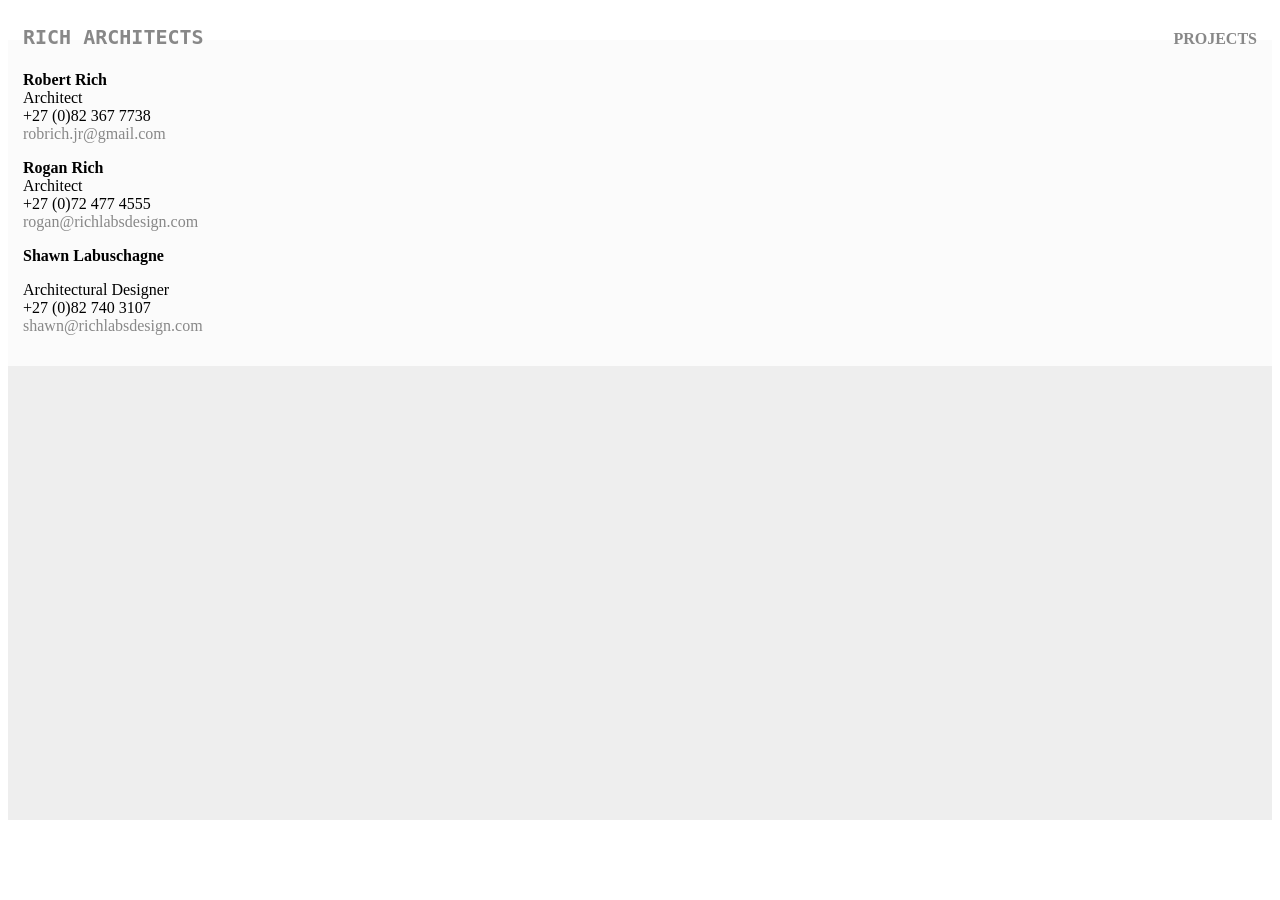
==== public/contact.html @ c78df0bb "bugfix! and content" ====
<!DOCTYPE html>
<html lang="en">
<head>

  <!-- Basic Page Needs
  –––––––––––––––––––––––––––––––––––––––––––––––––– -->
  <meta charset="utf-8">
  <title>rich architects</title>
  <meta name="description" content="">
  <meta name="author" content="">

  <!-- Mobile Specific Metas
  –––––––––––––––––––––––––––––––––––––––––––––––––– -->
  <meta name="viewport" content="width=device-width, initial-scale=1">


  <!-- CSS
  –––––––––––––––––––––––––––––––––––––––––––––––––– -->
  <link rel="stylesheet" href="/css/normalize.css">
  <link rel="stylesheet" href="/css/skeleton.css">

  <!-- Favicon
  –––––––––––––––––––––––––––––––––––––––––––––––––– -->
  <link rel="icon" type="image/png" href="images/favicon.png">
  <script src="/jquery.min.js"></script>

  <style>
  a { color: #888; text-decoration: none;}
  a:hover { color: #000; }
  </style>

</head>
<body>

  <!-- Primary Page Layout
  –––––––––––––––––––––––––––––––––––––––––––––––––– -->
  <div class="container">
    <div class="row">
      <div class="twelve column" style="margin-top: 10px; padding:15px;">
        
        <div id="logo" style="float:left; font-weight: 600;font-size: 20px; font-family: monospace;"><a href="/"><span>RICH ARCHITECTS</span></a></div>
        <div id="menu" style="float:right; font-weight: bold;margin-top: 4.5px;"><a href="/"><span>PROJECTS</span></a></div>
      </div>
    </div>
</div>

<div style="background: rgb(251,251,251);">



<div class="container" >
  <div class="row">


    



    
  
    <div class="one-third column" style="padding: 15px;">
      <p><b>Robert Rich</b><br>
      Architect<br>
      +27 (0)82 367 7738<br>
      <a href="robrich.jr@gmail.com ">robrich.jr@gmail.com </a></p> 

      <p><b>Rogan Rich</b><br>
      Architect<br>
      +27 (0)72 477 4555<br>
      <a href="mailto:rogan@richlabsdesign.com">rogan@richlabsdesign.com</a></p>

  
      <p><b>Shawn Labuschagne</b></p>
      Architectural Designer<br>
      +27 (0)82 740 3107<br>
      <a href="shawn@richlabsdesign.com">shawn@richlabsdesign.com</a></p>
    
    </div>


    <div id="gmapsbox" class="two-thirds column" style="background: #eee;">
      <iframe id="gmaps" src="https://www.google.com/maps/embed?pb=!1m18!1m12!1m3!1d3580.598412972692!2d28.01979131560898!3d-26.177205169234995!2m3!1f0!2f0!3f0!3m2!1i1024!2i768!4f13.1!3m3!1m2!1s0x1e950c7436bedaef%3A0x3e0161b627d6dbe2!2s7+Escombe+Ave%2C+Johannesburg%2C+2193!5e0!3m2!1sen!2sza!4v1477325428588" height="450" frameborder="0" style="border:0" allowfullscreen></iframe>    

    </div>    

    
    
  </div>  

    
  </div><!-- container -->








</div>
<!-- End Document
  –––––––––––––––––––––––––––––––––––––––––––––––––– -->
<script type="text/javascript">

$(document).ready(function() { 
  resizing();
});

$(window).resize(function(){
    // resize
    resizing();
});

function resizing() {
  $("#teambox").width($("#project").width() - 120)
  $("#descriptionbox").width($("#project").width() - 120)
  
  $("#gmaps").width( $("#gmapsbox").width(  ) )

  console.log("window width: "+$(window).width())
  if ($(window).width() < 600) { 
    console.log("small!")
    $("#logo").css("font-size", "16px")
    $("#menu").css("font-size", "12px")

  } else { 
    console.log("not small!")
    $("#logo").css("font-size", "20px")
    $("#menu").css("font-size", "15px")
  }
}

</script>

</body>
</html>
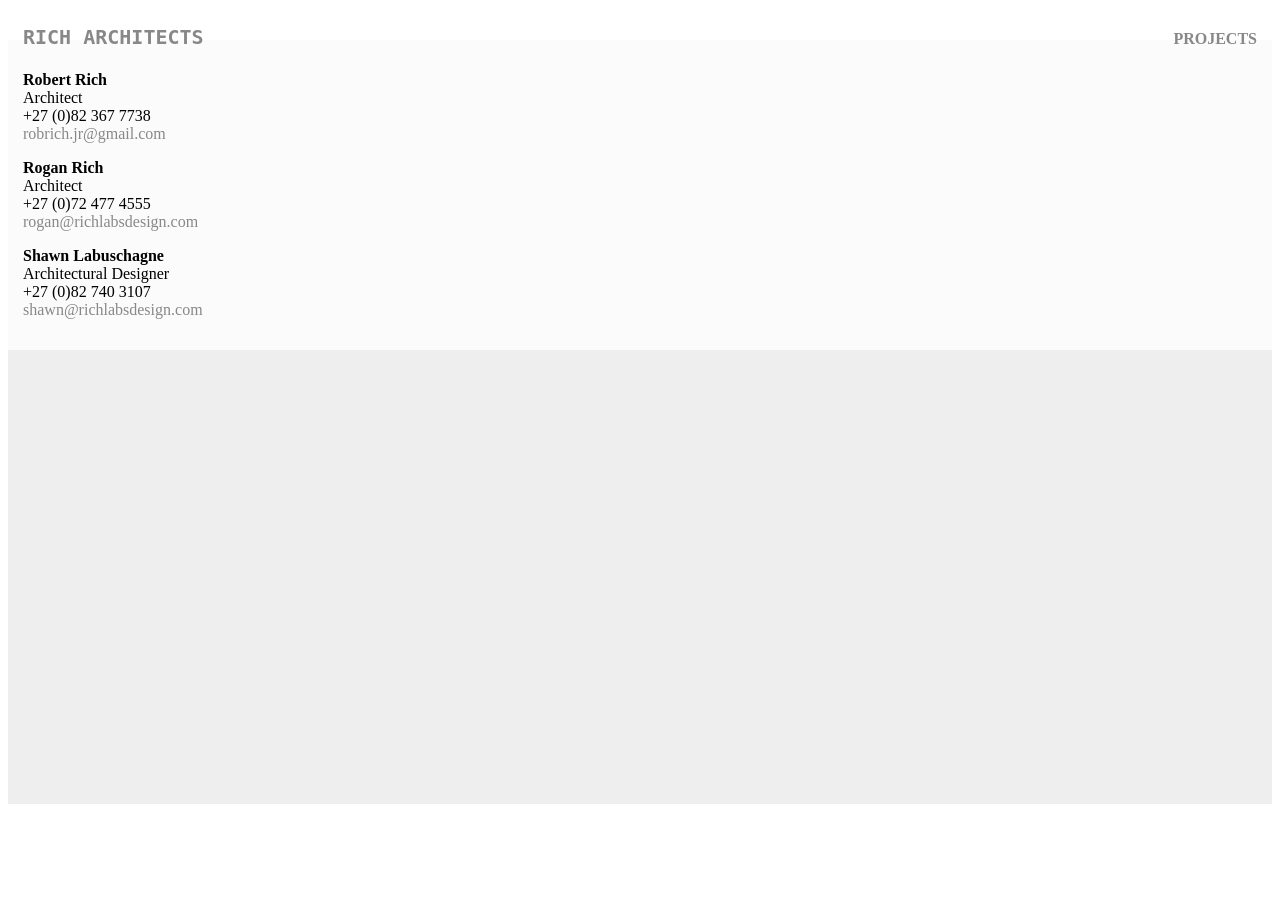
==== commit 612e637e: "initial done." ====
--- a/public/contact.html
+++ b/public/contact.html
@@ -51,12 +51,6 @@
 <div class="container" >
   <div class="row">
 
-
-    
-
-
-
-    
   
     <div class="one-third column" style="padding: 15px;">
       <p><b>Robert Rich</b><br>
@@ -70,7 +64,7 @@
       <a href="mailto:rogan@richlabsdesign.com">rogan@richlabsdesign.com</a></p>
 
   
-      <p><b>Shawn Labuschagne</b></p>
+      <p><b>Shawn Labuschagne</b><br>
       Architectural Designer<br>
       +27 (0)82 740 3107<br>
       <a href="shawn@richlabsdesign.com">shawn@richlabsdesign.com</a></p>
